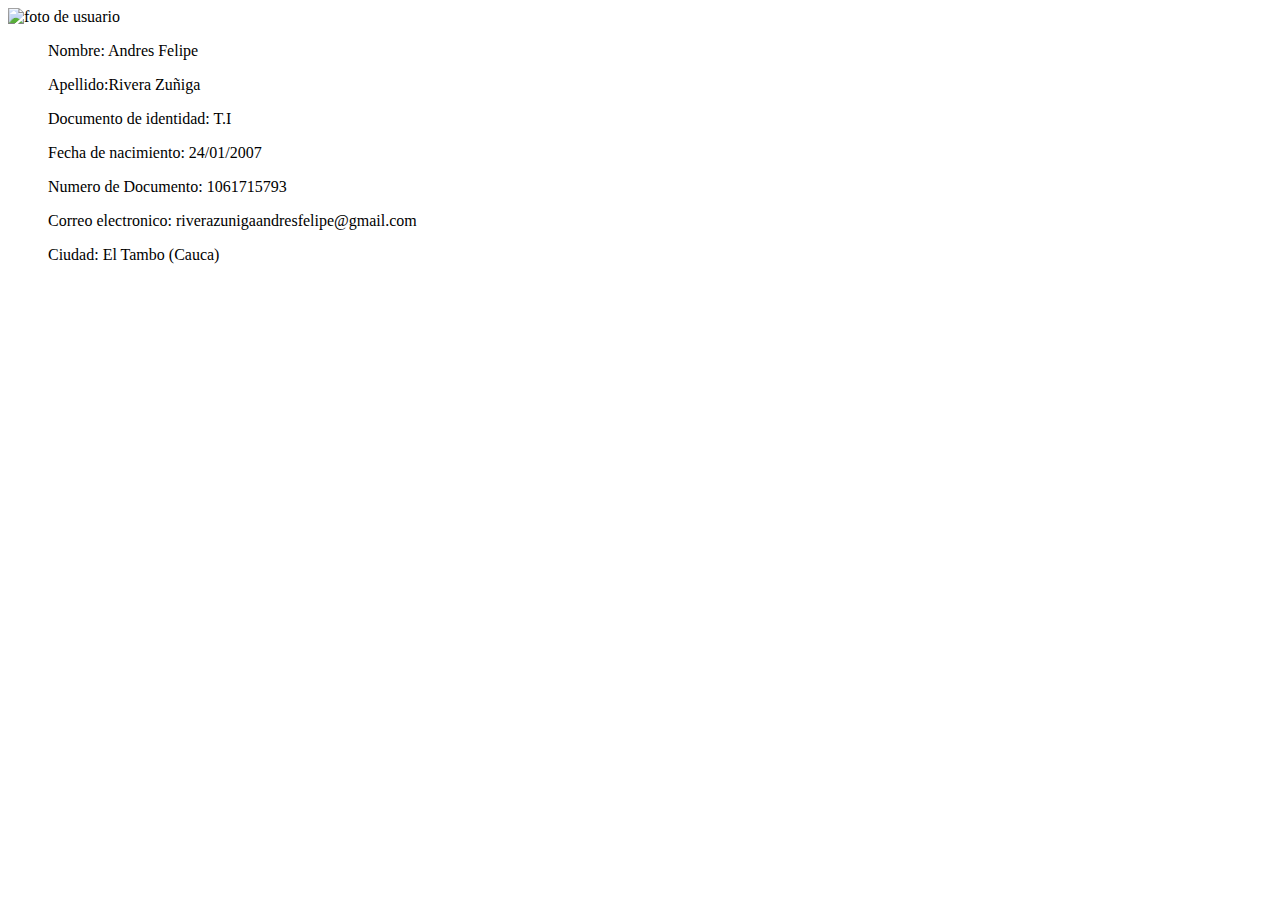
==== portafolio.html @ 56d2eb09 "subi mi portafolio a github" ====
<!DOCTYPE html>
<html lang="en">
<head>
    <meta charset="UTF-8">
    <meta name="viewport" content="width=device-width, initial-scale=1.0">
    <title>Mi Portafolio</title>
    <link rel="stylesheet" href="css/portafolio.css">
</head>
<body>
    
     <header>
        <img src="img/yoo.jpeg" alt="foto de usuario">
         <section>
            <ul>Nombre: Andres Felipe </ul>
            <ul>Apellido:Rivera Zuñiga</ul>
            <ul>Documento de identidad: T.I</ul> 
            <ul>Fecha de nacimiento: 24/01/2007</ul>
            <ul>Numero de Documento: 1061715793</ul>
            <ul>Correo electronico: riverazunigaandresfelipe@gmail.com</ul>
            <ul>Ciudad: El Tambo (Cauca)</ul>

         </section>
     </header>
     <main>

     </main>
     <footer>

     </footer>
</body>
</html>
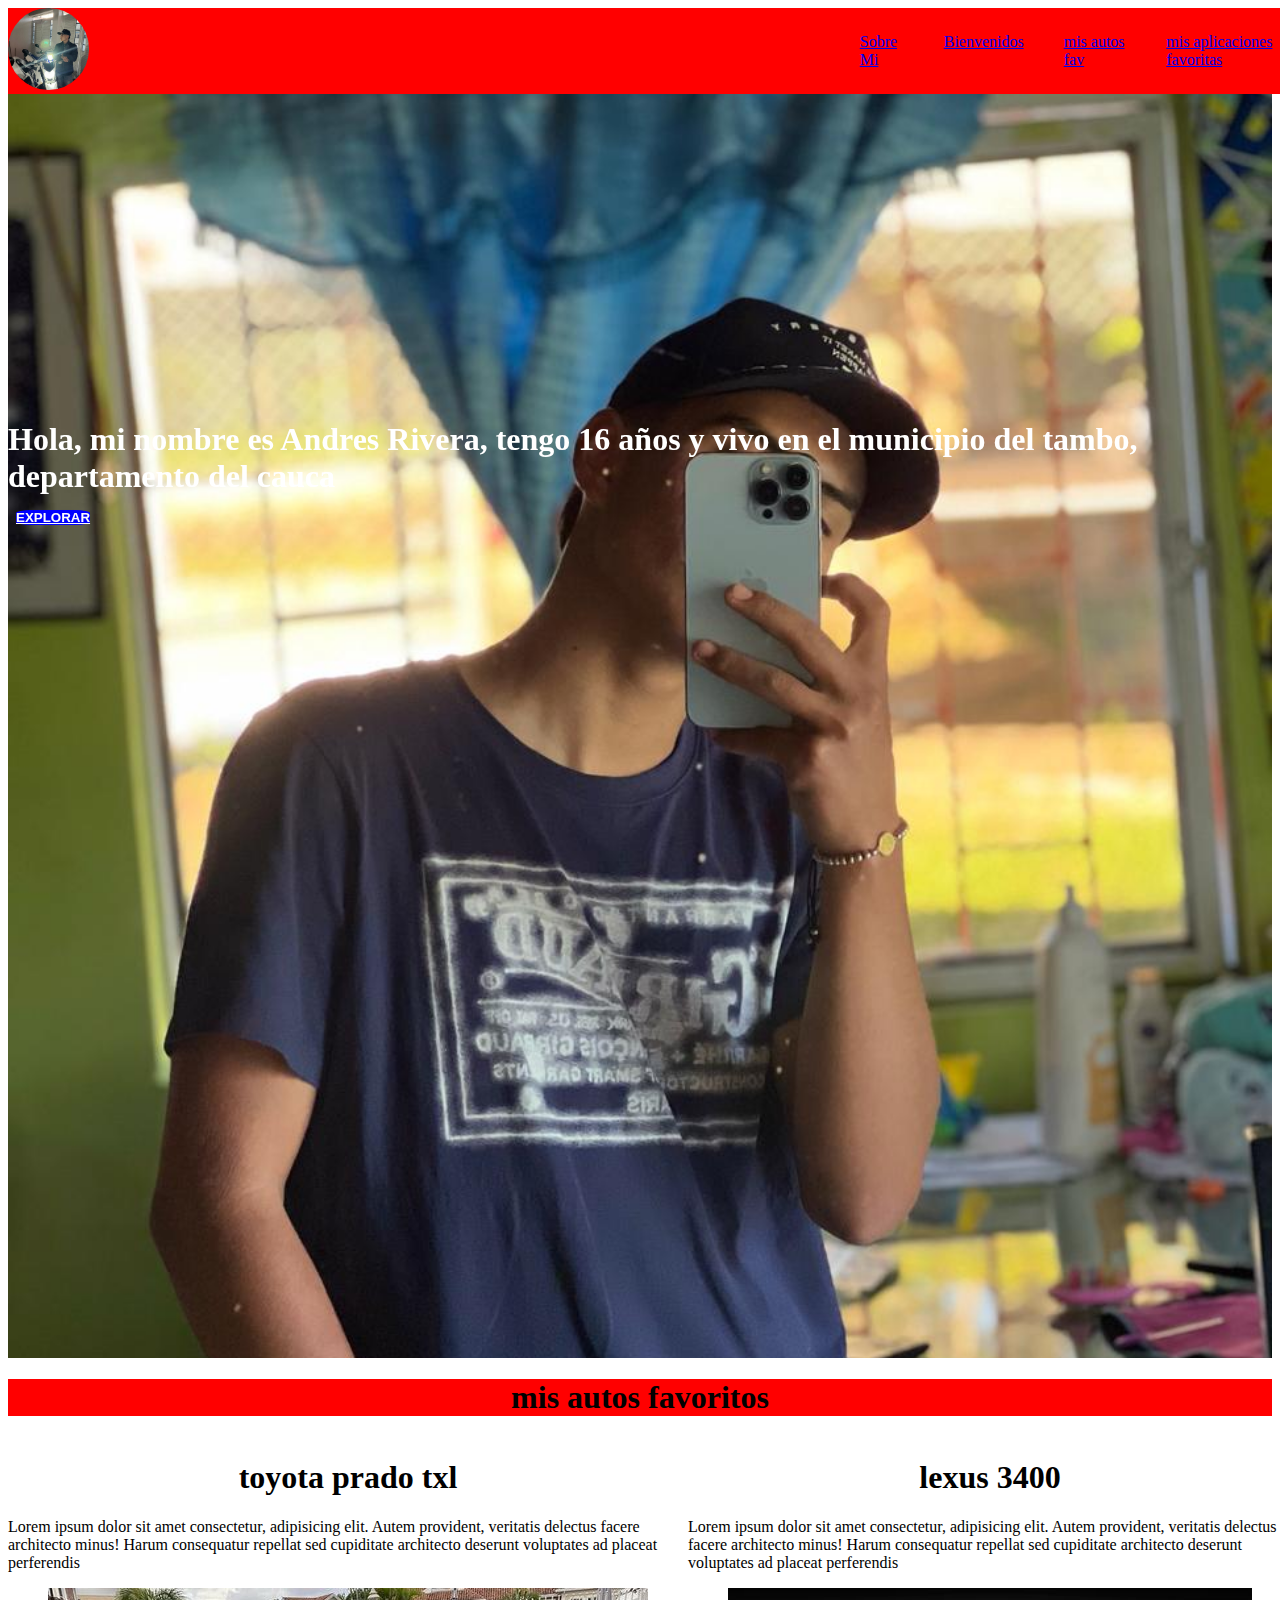
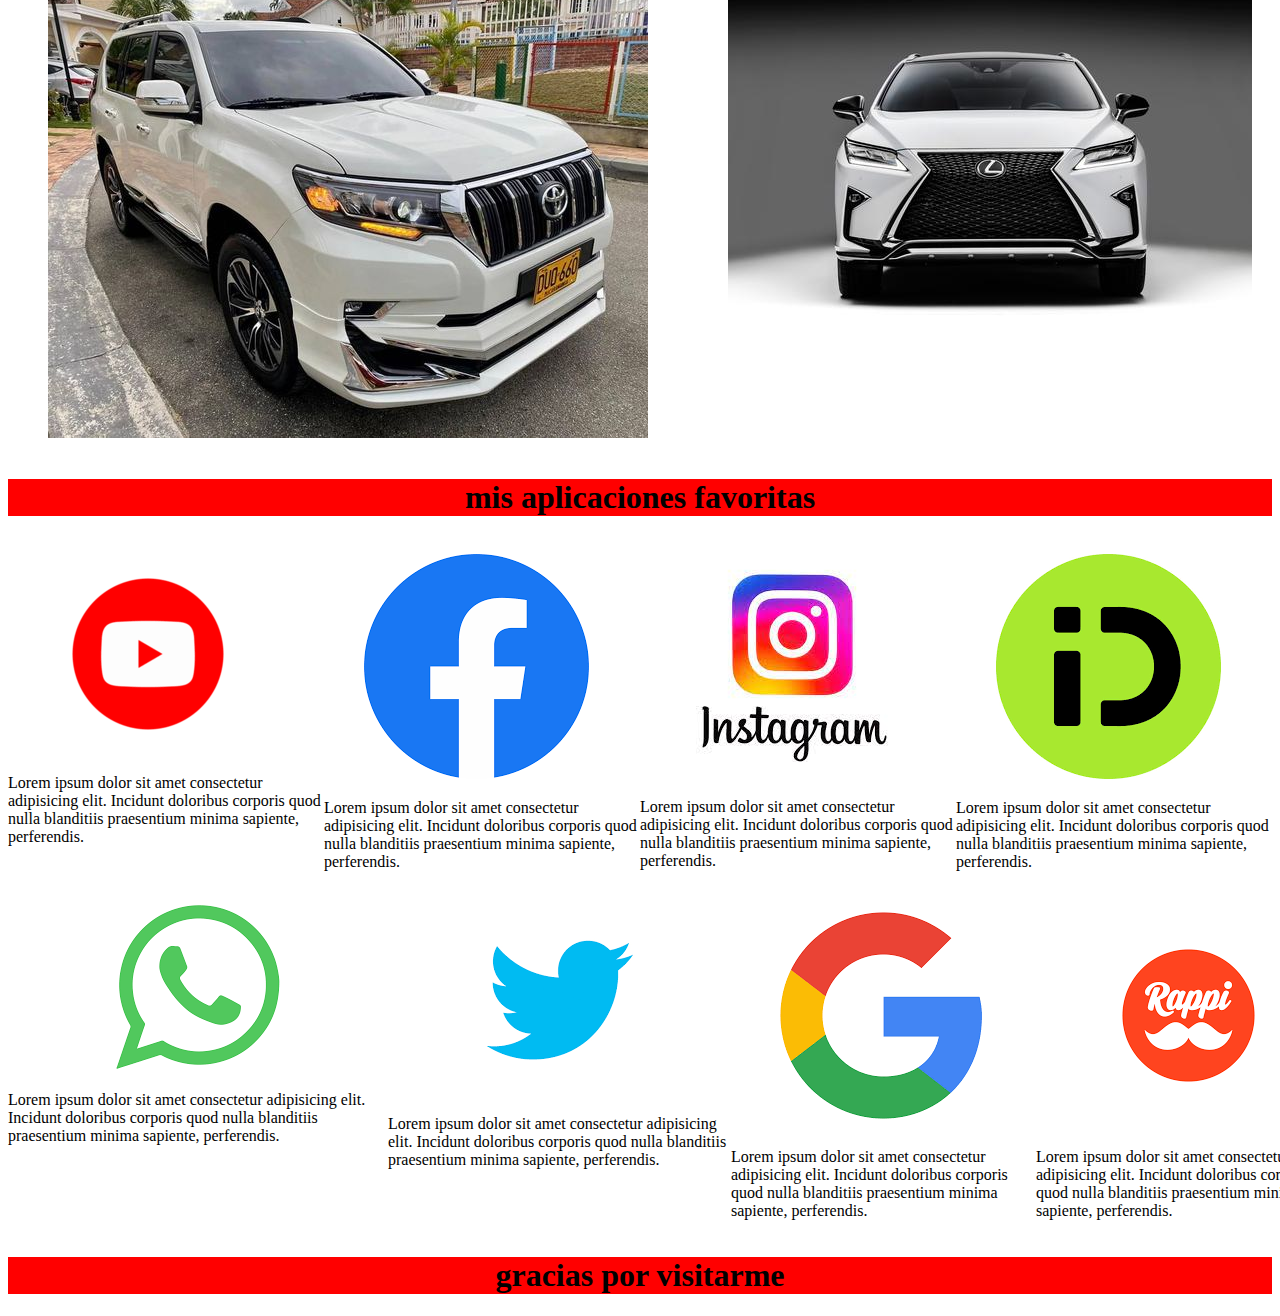
==== commit 09652111: "lo edite de nuevo" ====
--- a/portafolio.html
+++ b/portafolio.html
@@ -4,28 +4,157 @@
     <meta charset="UTF-8">
     <meta name="viewport" content="width=device-width, initial-scale=1.0">
     <title>Mi Portafolio</title>
-    <link rel="stylesheet" href="css/portafolio.css">
+    <link rel="stylesheet" href="portafolio.css">
 </head>
 <body>
+    <header class="encabezado">
+        <section>
+          <img class="logoempresa" src="img/MI FOTO.jpg" alt="foto de perfil">
+        </section>
+
+        <nav class="botones2">
+          <ul><a href="#">Sobre Mi</a></ul>
+          <ul><a href="#">Bienvenidos</a></ul><ul><a href="#">mis autos fav</a></ul>
+          <ul><a href="#">mis aplicaciones favoritas</a></ul>
+        </nav>
+      </header>
+      <main>
+        <section class="lexuscompleto">
+          
+          <section>
+            <h1 class="lexus">Hola, mi nombre es Andres Rivera, tengo 16 años y vivo en el municipio del tambo, departamento del cauca</h1>
+            
+          </section>
+          <button><a href="#"><b>EXPLORAR</b></a></button>
+          <!-- <section class="enblanco"> -->
+           <!-- L -->
+          <!-- </section> -->
+      
+        </section>
+        
+         <section class="seccionnosotros">
+          <h1 class="nosotros">mis autos favoritos</h1>
+         </section>
     
-     <header>
-        <img src="img/yoo.jpeg" alt="foto de usuario">
-         <section>
-            <ul>Nombre: Andres Felipe </ul>
-            <ul>Apellido:Rivera Zuñiga</ul>
-            <ul>Documento de identidad: T.I</ul> 
-            <ul>Fecha de nacimiento: 24/01/2007</ul>
-            <ul>Numero de Documento: 1061715793</ul>
-            <ul>Correo electronico: riverazunigaandresfelipe@gmail.com</ul>
-            <ul>Ciudad: El Tambo (Cauca)</ul>
+         <section class="misionyvision">
+          <section class="seccionmision">
+            <h1 class="mision">toyota prado txl </h1>
+            <p>Lorem ipsum dolor sit amet consectetur, adipisicing elit. Autem provident, veritatis delectus facere architecto minus! Harum consequatur repellat sed cupiditate architecto deserunt voluptates ad placeat perferendis </p>
+             <figure class="imagenmision">
+            <img src="img/prado.jpg" alt="">
+           </figure>
+           </section>
+          
+           <section class="seccionvision">
+            <h1 class="vision">lexus 3400</h1>
+            <p>Lorem ipsum dolor sit amet consectetur, adipisicing elit. Autem provident, veritatis delectus facere architecto minus! Harum consequatur repellat sed cupiditate architecto deserunt voluptates ad placeat perferendis </p>
+            <figure class="imagenvision" >
+              <img src="img/WhatsApp Image 2024-03-05 at 4.16.44 PM.jpeg" alt="">
+             </figure>
+           </section>
+         </section>
+         
+    
+         <section class="seccionservicios">
+           <h1 class="servicios">mis aplicaciones favoritas</h1>
+          </section>
+         
+    
+    <section class="orientacion"> 
+      <section class="youtubeyfacebook">
+        <section class="youtube">
+          <figure class="imagenyoutube">
+            <img src="img/youtube.png" alt="">
+           </figure>
+           <p>
+            Lorem ipsum dolor sit amet consectetur adipisicing elit. Incidunt doloribus corporis quod nulla blanditiis praesentium minima sapiente, perferendis.
+          </p>
+         </section>
+    
+         <section class="facebook">
+          <figure class="imagenfacebook">
+            <img src="img/facebook.png" alt="">
+           </figure>
+           <p>
+            Lorem ipsum dolor sit amet consectetur adipisicing elit. Incidunt doloribus corporis quod nulla blanditiis praesentium minima sapiente, perferendis.
+          </p>
+         </section>
+    
+       </section>
+      
+    <section class="instagramyindriver">
+      <section class="instagram">
+        <figure class="imageninstagram">
+          <img src="img/instagram.jpg" alt="">
+         </figure>
+         <p>
+          Lorem ipsum dolor sit amet consectetur adipisicing elit. Incidunt doloribus corporis quod nulla blanditiis praesentium minima sapiente, perferendis.
+        </p>
+       </section>
+       <section class="indriver">
+        <figure class="imagenindriver">
+          <img src="img/indriver.png" alt="">
+         </figure>
+         <p>
+          Lorem ipsum dolor sit amet consectetur adipisicing elit. Incidunt doloribus corporis quod nulla blanditiis praesentium minima sapiente, perferendis.
+        </p>
+       </section>
+    </section>
+    </section>
+        
+    
+    
+    
+    
+     <section class="orientacion2">
+      <section class="whatsappytwitter">
+        <section class="whatsapp">
+          <figure class="imagenwhatsapp">
+            <img src="img/whatsapp.png" alt="">
+           </figure>
+           <p>
+            Lorem ipsum dolor sit amet consectetur adipisicing elit. Incidunt doloribus corporis quod nulla blanditiis praesentium minima sapiente, perferendis.
+          </p>
+         </section>
+    
+         <section class="twitter">
+          <figure class="imagentwitter">
+            <img src="img/twitter.png" alt="">
+           </figure>
+           <p>
+            Lorem ipsum dolor sit amet consectetur adipisicing elit. Incidunt doloribus corporis quod nulla blanditiis praesentium minima sapiente, perferendis.
+          </p>
+         </section>
+    
+       </section>
+      
+    <section class="googleyrappi">
+      <section class="google">
+        <figure class="imagengoogle">
+          <img src="img/google.png" alt="">
+         </figure>
+         <p>
+          Lorem ipsum dolor sit amet consectetur adipisicing elit. Incidunt doloribus corporis quod nulla blanditiis praesentium minima sapiente, perferendis.
+        </p>
+       </section>
+       <section class="rappi">
+        <figure class="imagenrappi">
+          <img src="img/rappi.png" alt="">
+         </figure>
+         <p>
+          Lorem ipsum dolor sit amet consectetur adipisicing elit. Incidunt doloribus corporis quod nulla blanditiis praesentium minima sapiente, perferendis.
+        </p>
+       </section>
+    </section>
+    
+     </section>
+    
+      </main>
+           
+    <footer>
+      <h1>gracias por visitarme </h1>
+    </footer>
+       
 
-         </section>
-     </header>
-     <main>
-
-     </main>
-     <footer>
-
-     </footer>
 </body>
 </html>--- a/portafolio.css
+++ b/portafolio.css
@@ -0,0 +1,101 @@
+.encabezado{
+    display: flex;
+    justify-content: space-around;
+     align-items: center;
+     background-color:rgb(255, 0, 0);
+     border: 200px;
+     position: fixed;
+     width: 100%;
+  }
+  .logoempresa{
+    width: 10%;
+    border-radius: 2000%;
+  }
+  
+  .botones1{        
+    color: rgb(7, 6, 6);
+    display:flex ;
+    text-align:center;
+    position: absolute;
+    
+  
+  }
+  .botones2{
+    display: flex;
+  
+  }
+  .lexuscompleto{
+    height: 150vh;
+    background-image:url(../img/yoo.jpeg);
+    background-size: cover;
+    background-repeat: no-repeat;
+   
+  }
+  
+  .lexus{
+    position: absolute;
+    top: 400px;
+    text-shadow: 3px;
+    color: rgb(255, 255, 255);
+    
+  }
+  .textolexus{
+    position: absolute;
+    top: 450px;
+  
+  }
+  button a{
+    position: absolute;
+    top: 510px;
+    border:20px;
+    color: rgb(252, 252, 252);
+    background-color: blue;
+    border-radius: 20%;
+    
+  
+  }
+  .nosotros{
+    text-align: center;
+    background-color: rgb(255, 0, 0);
+  }
+  .misionyvision{
+    display: flex;
+    
+  }
+  .mision{
+    text-align: center;
+  }
+  .vision{
+    text-align: center;
+  }
+  .servicios{
+    text-align: center;
+    background-color: rgb(255, 0, 0);
+  }
+  .youtubeyfacebook{
+    display: flex;
+  }
+  .instagramyindriver{
+    display: flex;
+  }
+  .orientacion{
+    display: flex;
+  }
+  .whatsappytwitter{
+    display: flex;
+    
+  }
+  .googleyrappi{
+    display: flex;
+  }
+  .orientacion2{
+    display:flex;
+  }
+  figure{
+    border-radius: 30%;
+  }
+  
+  footer{
+    text-align: center;
+    background-color: rgb(255, 0, 0);
+  }